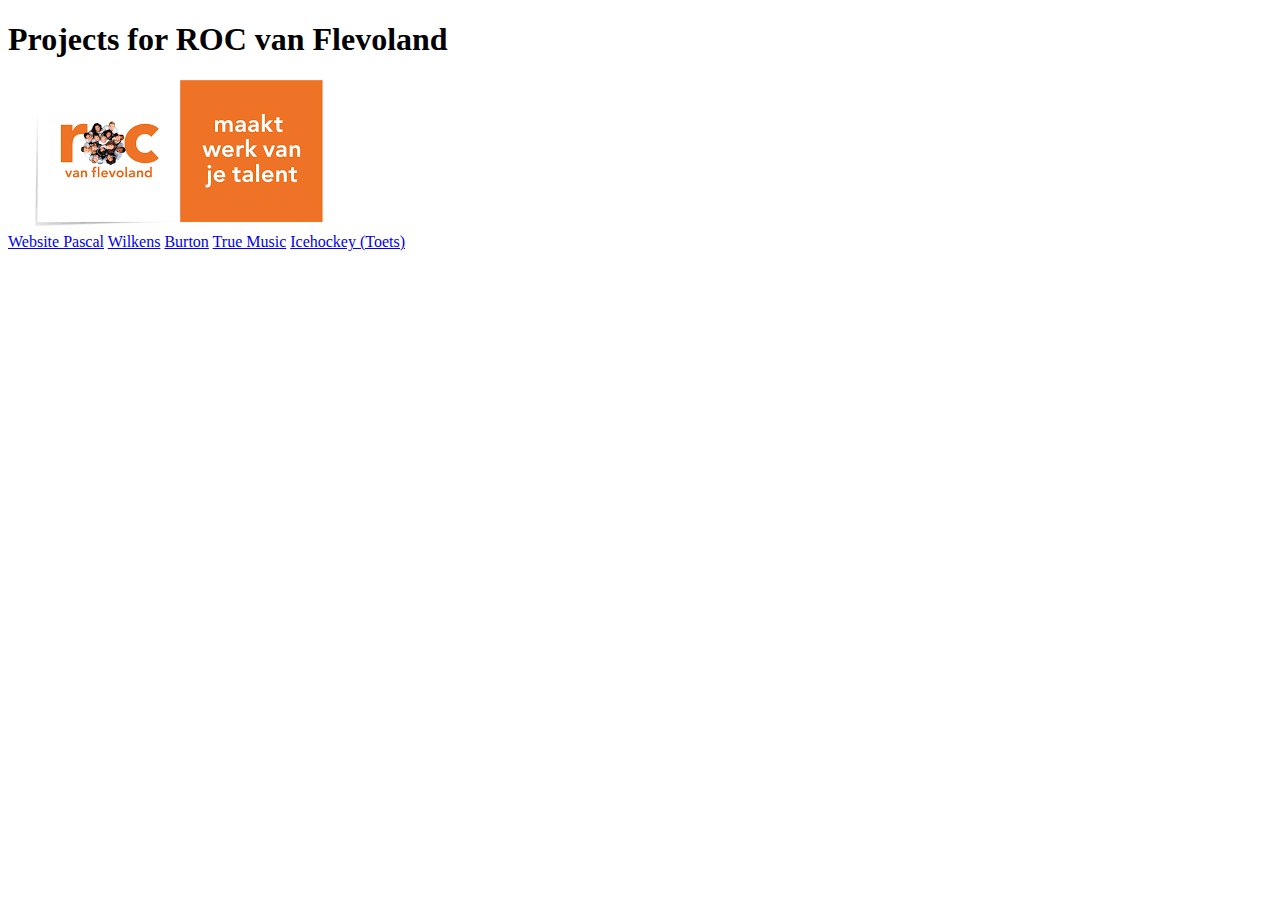
==== index.html @ a35d1ba9 "HTML Backup" ====
<!DOCTYPE html>
<html lang="en">
<html lang="en">
<head>
    <meta charset="UTF-8">
    <title>Projects for ROC van Flevoland</title>
</head>
<body>
<h1>Projects for ROC van Flevoland</h1>
<img src="img/download.png"> <br>
<a href="Website%20Pascal/index.html">Website Pascal</a>
<a href="Wilkens/index.html">Wilkens</a>
<a href="Burton/index.html">Burton</a>
<a href="True%20Music/index.html">True Music</a>
<a href="icehockey/index.html">Icehockey (Toets)</a>
</body>
</html>
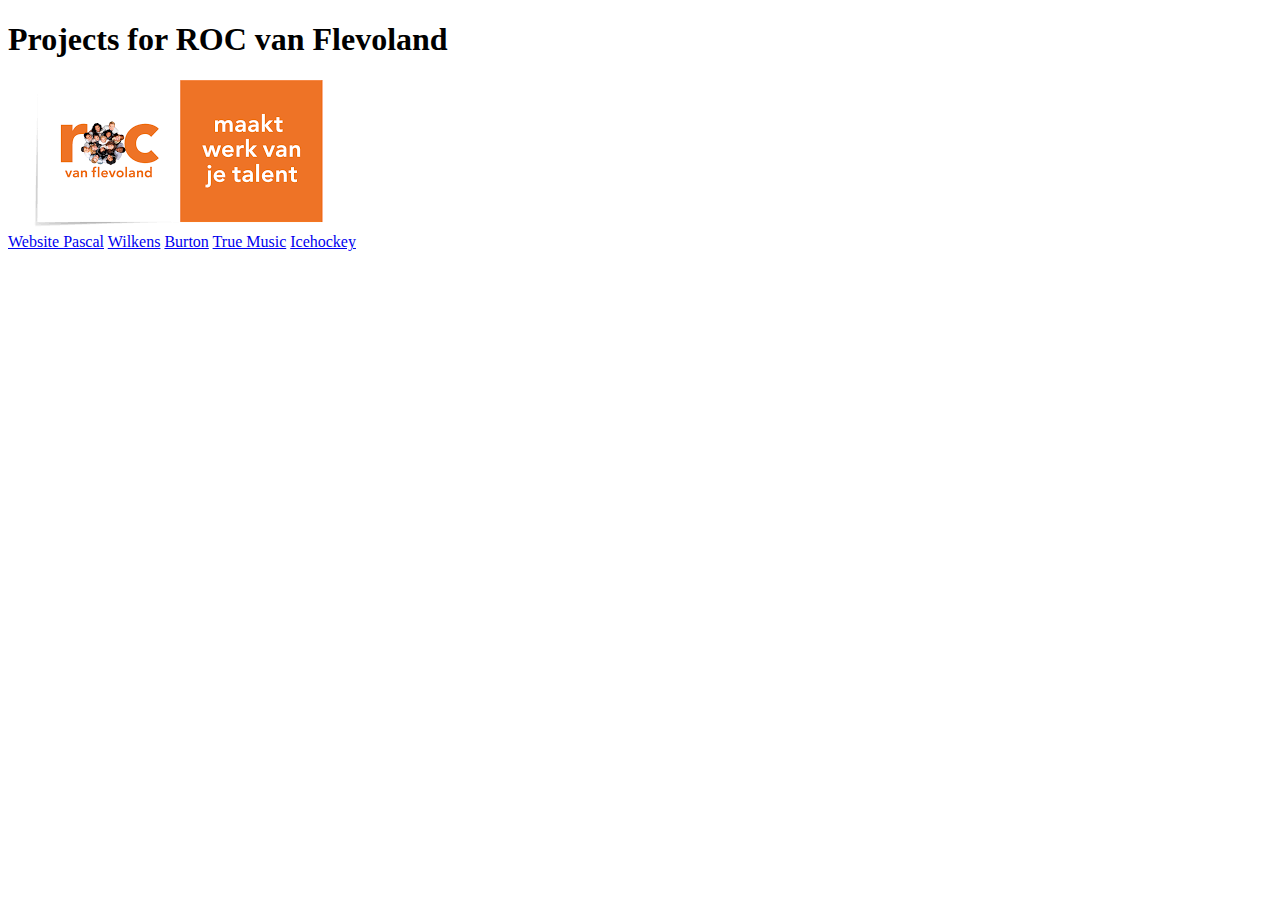
==== commit 2ac8aa80: "HTML Backup (UPDATE)" ====
--- a/index.html
+++ b/index.html
@@ -1,5 +1,4 @@
 <!DOCTYPE html>
-<html lang="en">
 <html lang="en">
 <head>
     <meta charset="UTF-8">
@@ -12,6 +11,6 @@
 <a href="Wilkens/index.html">Wilkens</a>
 <a href="Burton/index.html">Burton</a>
 <a href="True%20Music/index.html">True Music</a>
-<a href="icehockey/index.html">Icehockey (Toets)</a>
+<a href="Icehockey/index.html">Icehockey</a>
 </body>
 </html>